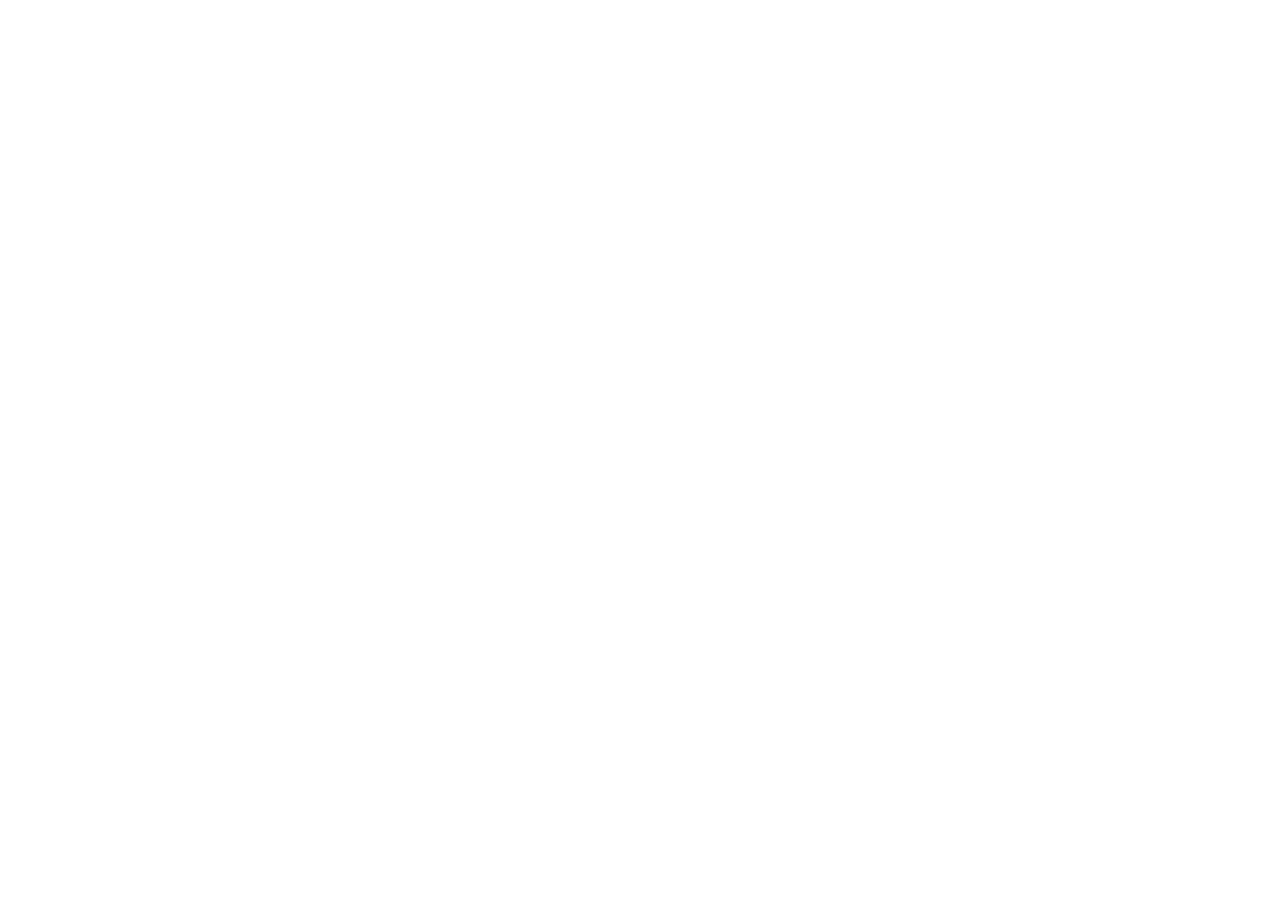
==== src/index.html @ ff54339b "my setting npm" ====
<!DOCTYPE html>
<html lang="en">
  <head>
    <meta charset="UTF-8" />
    <link rel="icon" type="image/svg+xml" href="/favicon.svg" />
    <meta name="viewport" content="width=device-width, initial-scale=1.0" />
    <title>Vanilla App Template</title>
    <link rel="stylesheet" href="./css/styles.css" />
  </head>
  <body>
    <load ="partials/header.html" />

    <script type="module" src="/main.js"></script>
  </body>
</html>
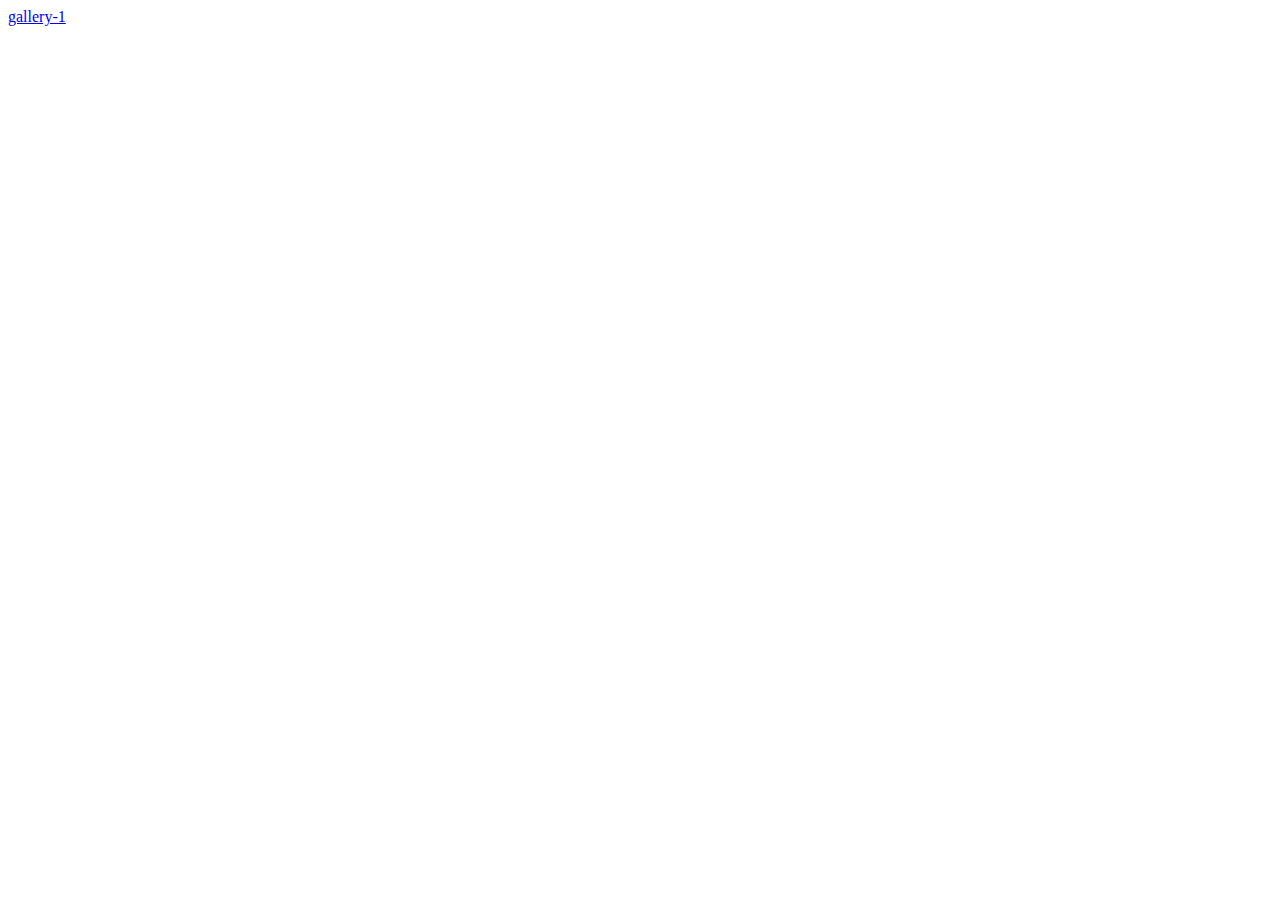
==== commit e0f7c96b: "update" ====
--- a/src/index.html
+++ b/src/index.html
@@ -5,11 +5,9 @@
     <link rel="icon" type="image/svg+xml" href="/favicon.svg" />
     <meta name="viewport" content="width=device-width, initial-scale=1.0" />
     <title>Vanilla App Template</title>
-    <link rel="stylesheet" href="./css/styles.css" />
   </head>
   <body>
-    <load ="partials/header.html" />
-
-    <script type="module" src="/main.js"></script>
+    <load ="./header.html" />
+    <a href="./1-gallery.html">gallery-1</a>
   </body>
 </html>
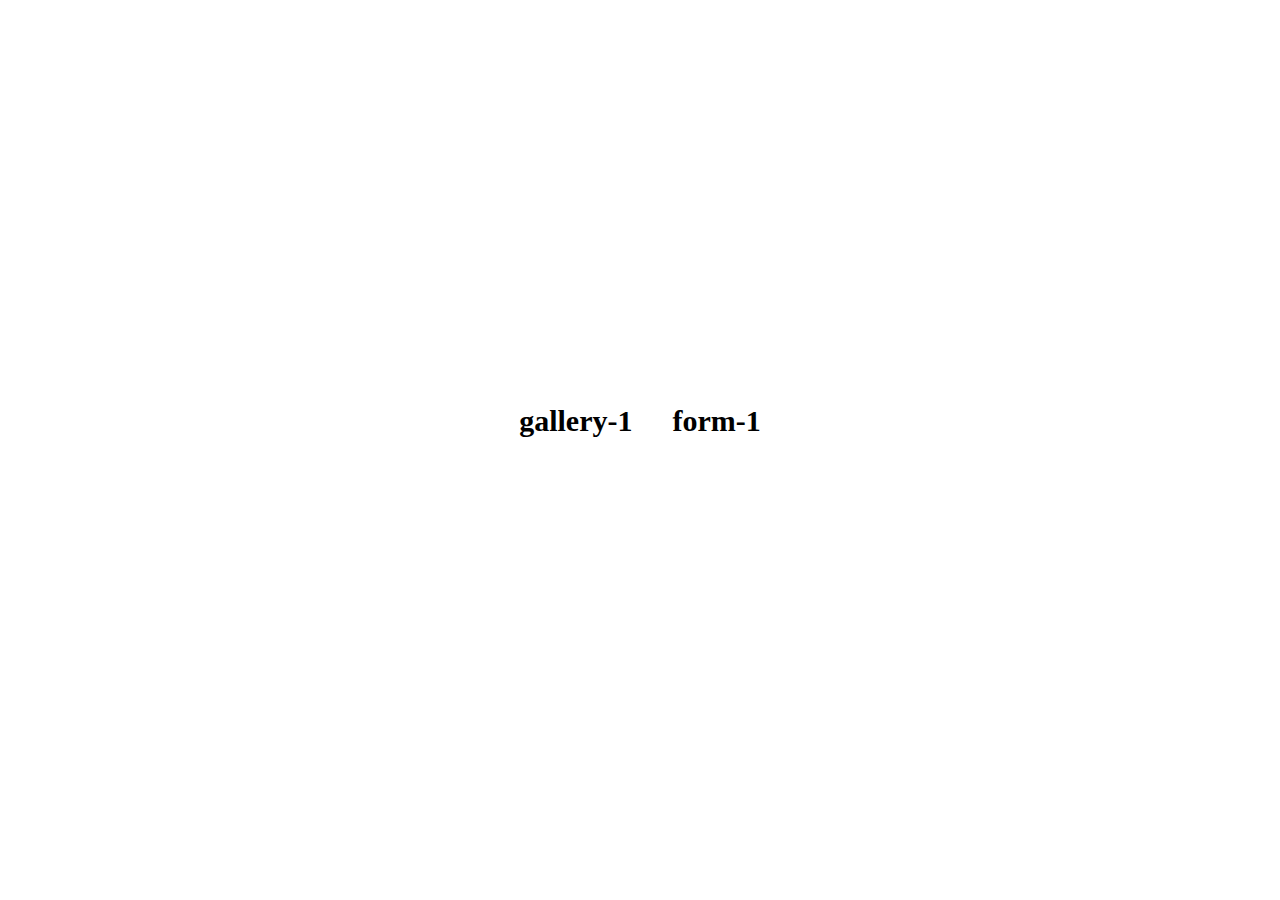
==== commit f9f41926: "update" ====
--- a/src/index.html
+++ b/src/index.html
@@ -5,9 +5,16 @@
     <link rel="icon" type="image/svg+xml" href="/favicon.svg" />
     <meta name="viewport" content="width=device-width, initial-scale=1.0" />
     <title>Vanilla App Template</title>
+    <link rel="stylesheet" href="./css/style.css" />
   </head>
   <body>
-    <load ="./header.html" />
-    <a href="./1-gallery.html">gallery-1</a>
+    <ul class="block__tasks__list">
+      <li class="block__list-item">
+        <a class="block__list-item-link" href="./1-gallery.html">gallery-1</a>
+      </li>
+      <li class="block__list-item">
+        <a class="block__list-item-link" href="./2-form.html">form-1</a>
+      </li>
+    </ul>
   </body>
 </html>
--- a/src/css/style.css
+++ b/src/css/style.css
@@ -0,0 +1,37 @@
+body {
+  margin: 0;
+  padding: 0;
+}
+
+li {
+  list-style-type: none;
+}
+
+.gallery {
+  display: flex;
+  gap: 48px 24px;
+  flex-wrap: wrap;
+  justify-content: center;
+}
+
+.block__tasks__list {
+  padding: 0;
+  height: 90vh;
+  display: flex;
+  justify-content: center;
+  align-items: center;
+  gap: 40px;
+}
+
+.block__list-item-link {
+  color: black;
+  font-size: 30px;
+  font-weight: 600;
+  text-decoration: none;
+}
+
+.block__list-item-link:hover {
+  color: blue;
+}
+
+/* form */
